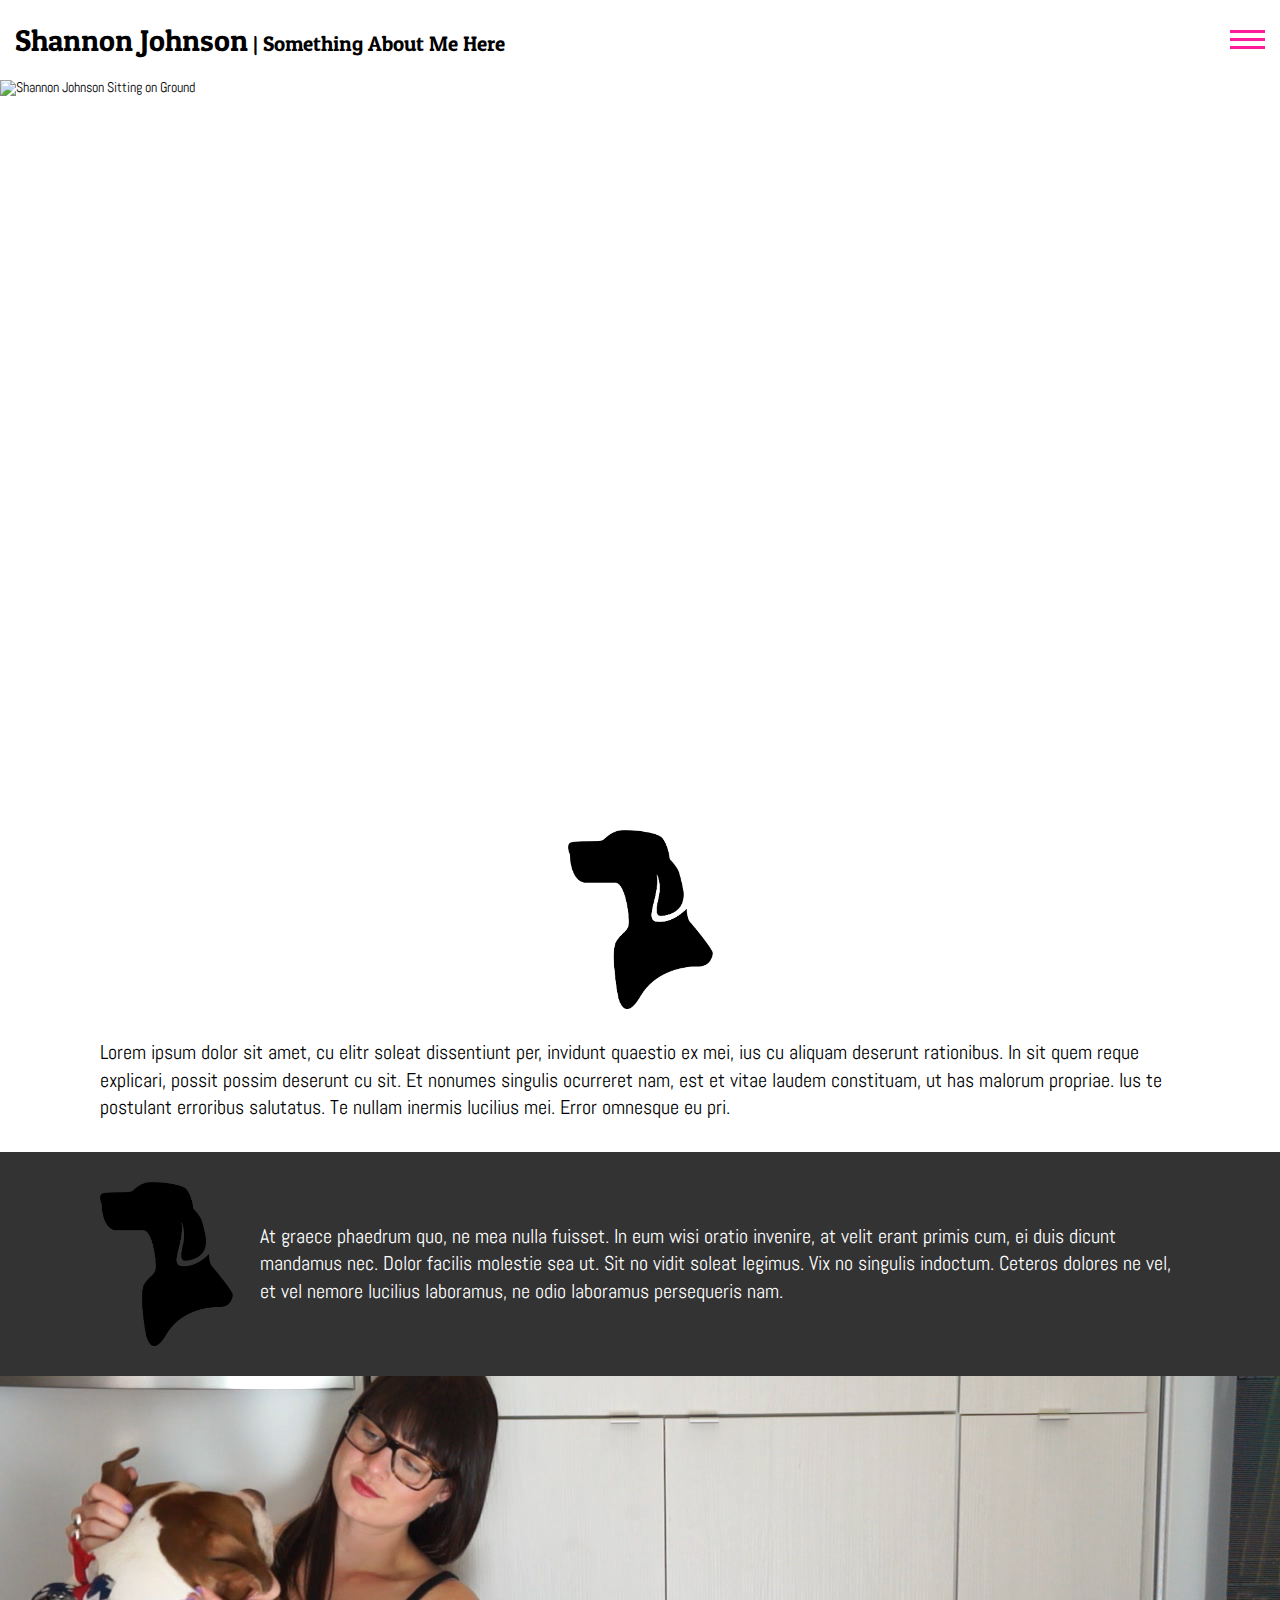
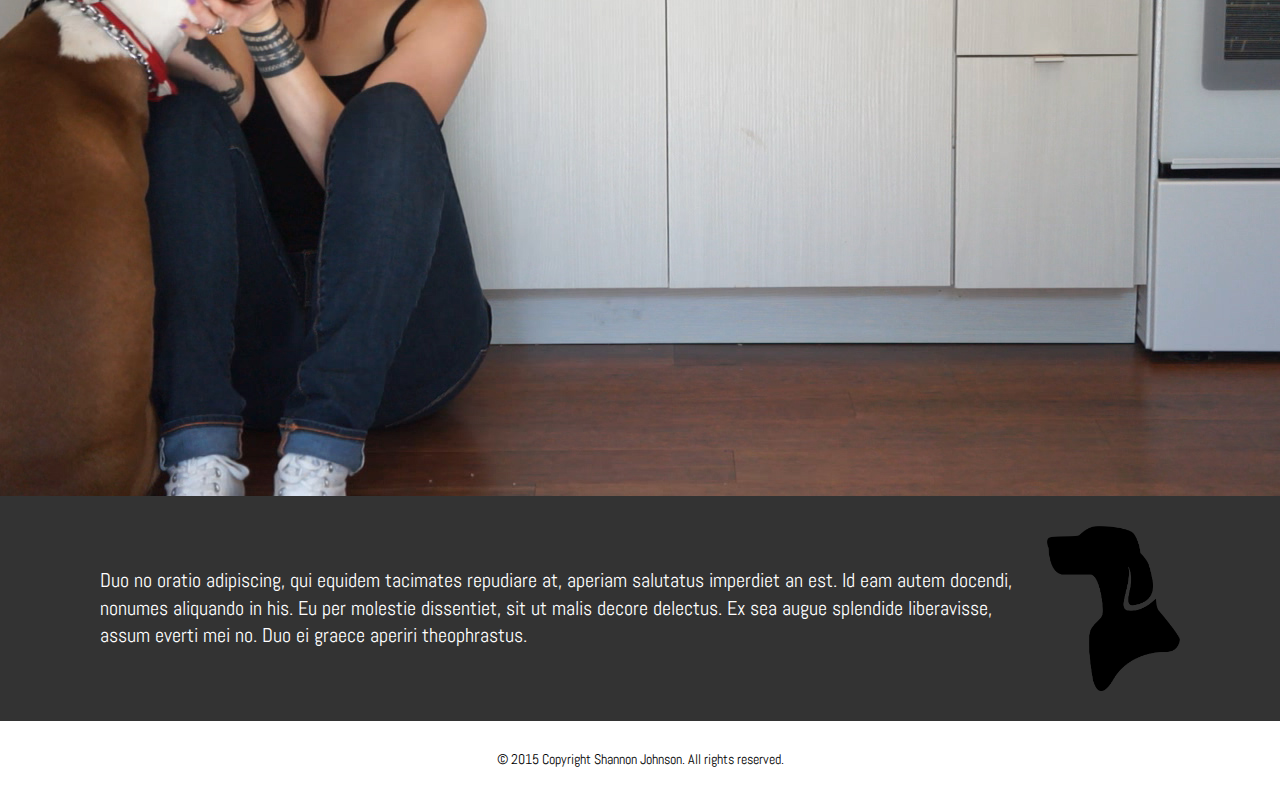
==== index.html @ 77610749 "Initial push to my first website repository." ====
<!doctype html>
<head>
	<title>Shannon Johnson's Marketing and Digital Content Portfolio</title>
	<link rel="stylesheet" href="css/reset.css"/>
	<link rel="stylesheet" href="css/style.css"/>
	<meta name="viewport" content="width=device-width, initial-scale=1">
	<script src="https://cdnjs.cloudflare.com/ajax/libs/jquery/2.1.4/jquery.js"></script>	
	<script src="js/main.js"></script>	
</head>
<body>
	<header>	
		<div class="headerContent">
			<a href="#" class="hamBurgerToggle">
				<span class="hamBurgerPart topBun topBunLeft"></span>
				<span class="hamBurgerPart topBun topBunRight"></span>
		        <span class="hamBurgerPart meatPatty meatPattyLeft"></span>
		        <span class="hamBurgerPart meatPatty meatPattyRight"></span>
		        <span class="hamBurgerPart bottomBun bottomBunLeft"></span>
		        <span class="hamBurgerPart bottomBun bottomBunRight"></span>
			</a>
			<h1 class="logo">
				<a class="colorHover" href="#">Shannon Johnson</a><span class="taglineTablet"> | Something About Me Here</span>
			</h1>
			<div class="navContainer">
				<nav>
					<ul>
						<li><a href="#">Home</a></li>
						<li><a href="#">About</a></li>
						<li><a href="#">Portfolio</a></li>
						<li><a href="#">Photos</a></li>
						<li><a href="#">Contact</a></li>
					</ul>
				</nav>
			</div>
		</div>
	</header>
	<main class="pageContent">
		<section class="videoContainer cropBottom">
				<img src="images/shannon_sitting.jpg" alt="Shannon Johnson Sitting on Ground">
<!-- 			<video class="lipstickVideo" autoplay="1" loop="1" controls="controls">
				<source src="video/lipstick.mp4" type="video/mp4"></source>
				<source src="video/lipstick.ogv" type="video/ogg"></source>
				<source src="video/lipstick.webm" type="video/webm"></source>
			</video> -->
			<!-- <div class="table">
				<div class="tableCell">
						
					<div class="videoText">Lorem ipsum Lorem ipsum Lorem ipsum Lorem ipsum!
					</div>
				</div>
			</div> -->
		</section>
		<section class="infoContent infoContent1 alignCenter">
				<img src="images/dog_icon.png" alt="Shannon Johnson Dog Icon"/>
				<div class="verticalContentContainer">
					<div class="table">
						<div class="tableCell">
							<p>
								Lorem ipsum dolor sit amet, cu elitr soleat dissentiunt per, invidunt quaestio ex mei, ius cu aliquam deserunt rationibus. In sit quem reque explicari, possit possim deserunt cu sit. Et nonumes singulis ocurreret nam, est et vitae laudem constituam, ut has malorum propriae. Ius te postulant erroribus salutatus. Te nullam inermis lucilius mei. Error omnesque eu pri.
							</p>
						</div>	
					</div>
				</div>	
		</section>
		<section class="infoContent infoContent2 alignLeft clearfix">
				<img src="images/dog_icon.png" alt="Shannon Johnson Dog Icon"/>
				<div class="verticalContentContainer">
					<div class="table">
						<div class="tableCell">
							<p>
								At graece phaedrum quo, ne mea nulla fuisset. In eum wisi oratio invenire, at velit erant primis cum, ei duis dicunt mandamus nec. Dolor facilis molestie sea ut. Sit no vidit soleat legimus. Vix no singulis indoctum. Ceteros dolores ne vel, et vel nemore lucilius laboramus, ne odio laboramus persequeris nam.
							</p>
						</div>	
					</div>
				</div>
		</section>
		<section class="infoContent infoContent3 noPadding">
			<div class="verticalContentContainer">
							<img src="images/floppy ear.jpg" alt="Shannon Johnson and Her Dog"/>
		</section>
		<section class="infoContent infoContent4 alignRight clearfix">
				<img src="images/dog_icon.png" alt="Shannon Johnson Dog Icon"/>
				<div class="verticalContentContainer">
					<div class="table">
						<div class="tableCell">
							<p>
								Duo no oratio adipiscing, qui equidem tacimates repudiare at, aperiam salutatus imperdiet an est. Id eam autem docendi, nonumes aliquando in his. Eu per molestie dissentiet, sit ut malis decore delectus. Ex sea augue splendide liberavisse, assum everti mei no. Duo ei graece aperiri theophrastus.
							</p>
						</div>	
					</div>
				</div>	
		</section>
	</main>	
	<footer class="footer">
		<p>
			&copy; 2015 Copyright Shannon Johnson. All rights reserved.
		</p>
	</footer>
</body>
---- css/style.css ----
@import url(http://fonts.googleapis.com/css?family=Abel|Patua+One);

*{
	box-sizing:border-box;
}

.clearfix:after {
     visibility: hidden;
     display: block;
     font-size: 0;
     content: " ";
     clear: both;
     height: 0;
     }

body{
	font-family: 'Abel', sans-serif;
	background-color: #fff;
	color: black;
	font-size: 14px;
}

li{
	font-size: 1.3em;
  	line-height: 1.4em;
  	text-align: right;

}

h1,h2,h3,h4,h5,h6{
	font-family: 'Patua One';
}

a,a:active,a:visited{
	color: #000;
	text-decoration: none;
	-webkit-transition: color .3s;
	-moz-transition: color .3s;
	transition: color .3s;

}

.navContainer a{
	color: #fff;
}

/*h1.logo{
	color: #333333;

}*/

a:hover{
	color: #ff1a98;

}	

/*}

h1.logo a{
	color: #333333;

}

h1.logo a,a:active{
	color:;
}*/

.table {
	display: table;
	position: relative;
	width: 100%;
	height: 100%;

}

.tableCell {
	display: table-cell;
	width: 100%;
	vertical-align: middle;

}

header{
	position: fixed;
	height: 50px;
	width: 100%;
	display: block;
	z-index: 1000;

}

.headerContent{
	height: 100%;
	width: 100%;
	background-color: #fff;

}

.logo{
	font-size: 1.43em;
	text-align: left;
	line-height: 50px;
	margin-left: 15px;

}

/*.logo a{
	color: #333333;

}	*/

a.hamBurgerToggle {
	text-decoration: none;
	display: block;
	white-space: nowrap;
	text-indent:100%;
	position: absolute;
	top: 15px;
  	right: 15px;
	width:35px;
	height: 19px;
	z-index: 1000;

}

.taglineTablet{
	display: none;

}

.hamBurgerPart {
	display: block;
	height: 3px;
	width: 50%;
	background: #ff1a98;
	float: left;
	margin-bottom: 5px;
	-webkit-transition: all 0.3s;
	-o-transition: all 0.3s;
	-ms-transition all 0.3s;
	transition: all 0.3s;
	-webkit-transform: translate3d(0, 0, 0);
	-ms-transform: translate3d(0, 0, 0);
	-o-transform: translate3d(0, 0, 0);
	transform: translate3d(0, 0, 0);
	opacity: 1;
	position: relative;
	top: 0;
	left: 0;

}

.bottomBun {
    margin-bottom: 0;

}

.hamBurgerPart:nth-child(2n+1) {
	clear: left;

}

.navContainer {
	height: 100%;
	width: 130px;
	position: fixed;
	top: 0;
	right: 0;
	z-index: 102;
	background: #333;
	-webkit-transform: translate3d(100%, 0, 0);
	-ms-transform: translate3d(100%, 0, 0);
	-o-transform: translate3d(100%, 0, 0);
	transform: translate3d(100%, 0, 0);
	-webkit-transition: -webkit-transform 0.3s;
	-o-transition: -o-transform 0.3s;
	transition: transform 0.3s;
	padding-top: 50px;

}

.navOpen .navContainer {
	  -webkit-transform: translate3d(0, 0, 0);
	  -ms-transform: translate3d(0, 0, 0);
	  -o-transform: translate3d(0, 0, 0);
	  transform: translate3d(0, 0, 0);

}

.navOpen .hamBurgerToggle .topBunLeft {
	-webkit-transform: rotate3d(0,0,1,45deg);
	-moz-transform: rotate3d(0,0,1,45deg);
	transform: rotate3d(0,0,1,45deg);
    left: 3px;
    top: 3px;

}

.navOpen .hamBurgerToggle .topBunRight {
	-webkit-transform: rotate3d(0,0,1,-45deg);
	-moz-transform: rotate3d(0,0,1,-45deg);
	transform: rotate3d(0,0,1,-45deg);
    left: -3px;
    top: 3px;

}

.navOpen .hamBurgerToggle .meatPattyLeft {
	opacity: 0;
	-webkit-transform: translate3d(-100%, 0, 0);
	-moz-transform: translate3d(-100%, 0, 0);
	transform: translate3d(-100%, 0, 0);
}
.navOpen .hamBurgerToggle .meatPattyRight {
	opacity: 0;
	-webkit-transform: translate3d(100%, 0, 0);
	-moz-transform: translate3d(100%, 0, 0);
	transform: translate3d(100%, 0, 0);

}

.navOpen .hamBurgerToggle .bottomBunLeft {
	-webkit-transform: rotate3d(0,0,1,-45deg);
	-moz-transform: rotate3d(0,0,1,-45deg);
	transform: rotate3d(0,0,1,-45deg);
    left: 3px;
    top: -2px;
}

.navOpen .hamBurgerToggle .bottomBunRight {
	-webkit-transform: rotate3d(0,0,1,45deg);
	-moz-transform: rotate3d(0,0,1,45deg);
	transform: rotate3d(0,0,1,45deg);
    left: -3px;
    top: -2px;

}

nav{
	padding: 0px 15px;

}

.pageContent{
	width: 100%;
	display: block;
	padding-top: 50px;
	
}

.videoContainer{
	position: relative;
	width: 100%;
	min-height: 56.25vw;
	overflow: hidden;
}

.lipstickVideo{
	width: 100%;
	height: 100%;
	position: absolute;
	top: 0;
	left: 0;
	z-index: 500;
	display: block;
	height: 56.25vw;
}

.videoText{
	color: #fff;
	font-size: 18px;
	position: absolute;
	top: 33.3333333%;
	right: 25%; 
	z-index: 501;
}

.infoContent{
	width: 100%;
	font-size: 1.4em;
  	line-height: 1.4em;
  	padding: 30px 30px;
  	position: relative;

}

.infoContent img {
	max-width: 145px;

}

.infoContent.noPadding img {
	max-width: none;

}

.infoContent.alignLeft img {
	float: left;
	margin-right: 7%;
	width: auto;
	height: 8.4em;
	display: inline-block;

}

.infoContent.alignCenter img {
	margin: 30px auto;
	width: 40%;

}

.infoContent.alignRight img {
	float: right;
	margin-left: 7%;
	width: auto;
	height: 8.4em;
	display: inline-block;

}

.infoContent1{
	background-color: #fff;
	
}

.infoContent2, .infoContent4{
	background-color: #333333;
	color: #fff;
}

.infoContent img:first-child{
	margin-top: 0px;

}

.alignLeft .verticalContentContainer,
.alignRight .verticalContentContainer,
.alignLeft .verticalContentContainer .table,
.alignRight .verticalContentContainer .table,
.alignLeft .verticalContentContainer .table .tableCell,
.alignRight .verticalContentContainer .table .tableCell {
	display: inline;

}

.infoContent.noPadding {
	padding: 0;

}

img {
	width: 100%;
	display: block;

}

.footer{
	width: 100%;
	font-size: 1em;
  	line-height: 1.2em;
  	padding: 30px 30px;
  	text-align: center;
}

@media screen and (min-width: 768px) {
	.navContainer{
		width: 250px;
	}
	li{
		font-size: 1.8em;
	}
	.taglineTablet{
		display: inline;
		font-size: .7em;
	}

	.alignLeft img {
		margin-right: 0;
	}
	.alignRight img {
		margin-left: 0;
	}
	.alignLeft .verticalContentContainer,
	.alignRight .verticalContentContainer {
		display: block;
	}
	.alignLeft .verticalContentContainer .table,
	.alignRight .verticalContentContainer .table {
		display: table;
	}
	.alignLeft .verticalContentContainer .table .tableCell,
	.alignRight .verticalContentContainer .table .tableCell {
		display: table-cell;
	}
	.alignLeft .verticalContentContainer, .alignRight .verticalContentContainer{
		position: absolute;
		top: 0;
		right: 0;
		z-index: 2;
		width: calc(100% - 190px);
		height: 100%;
	}
	.alignRight .verticalContentContainer{
		left: 0;
		right: auto;
		padding-left: 30px;
	}

	.alignLeft .verticalContentContainer{
		padding-right: 30px;
		
	}
}
@media screen and (min-width: 1025px) {
	.pageContent{
		padding-top: 80px;

	}

	header{
		height: 80px;

	}

	.logo{
		line-height: 80px;
		font-size: 2.13em;

	}

	a.hamBurgerToggle{
		top: 30px;

	}

	.navContainer{
		padding-top: 80px;

	}

	.infoContent{
		padding-right: 100px;
		padding-left: 100px;

	}

	.alignLeft .verticalContentContainer, .alignRight .verticalContentContainer{
		  width: calc(100% - 260px);

	}

	.alignLeft .verticalContentContainer{
		padding-right: 100px;

	}

	.alignRight .verticalContentContainer{
		padding-left: 100px;

	}
}

@media screen and (min-width: 1440px) {
	.videoContainer.cropCenter, .videoContainer.cropBottom{
		min-height: 42.25vw;
	}
	.videoContainer.cropCenter .lipstickVideo{
		top: -6vw;
		bottom: 6vw;
	}
	.videoContainer.cropBottom .lipstickVideo{
		top: auto;
		bottom: 0;	
	}
	
}
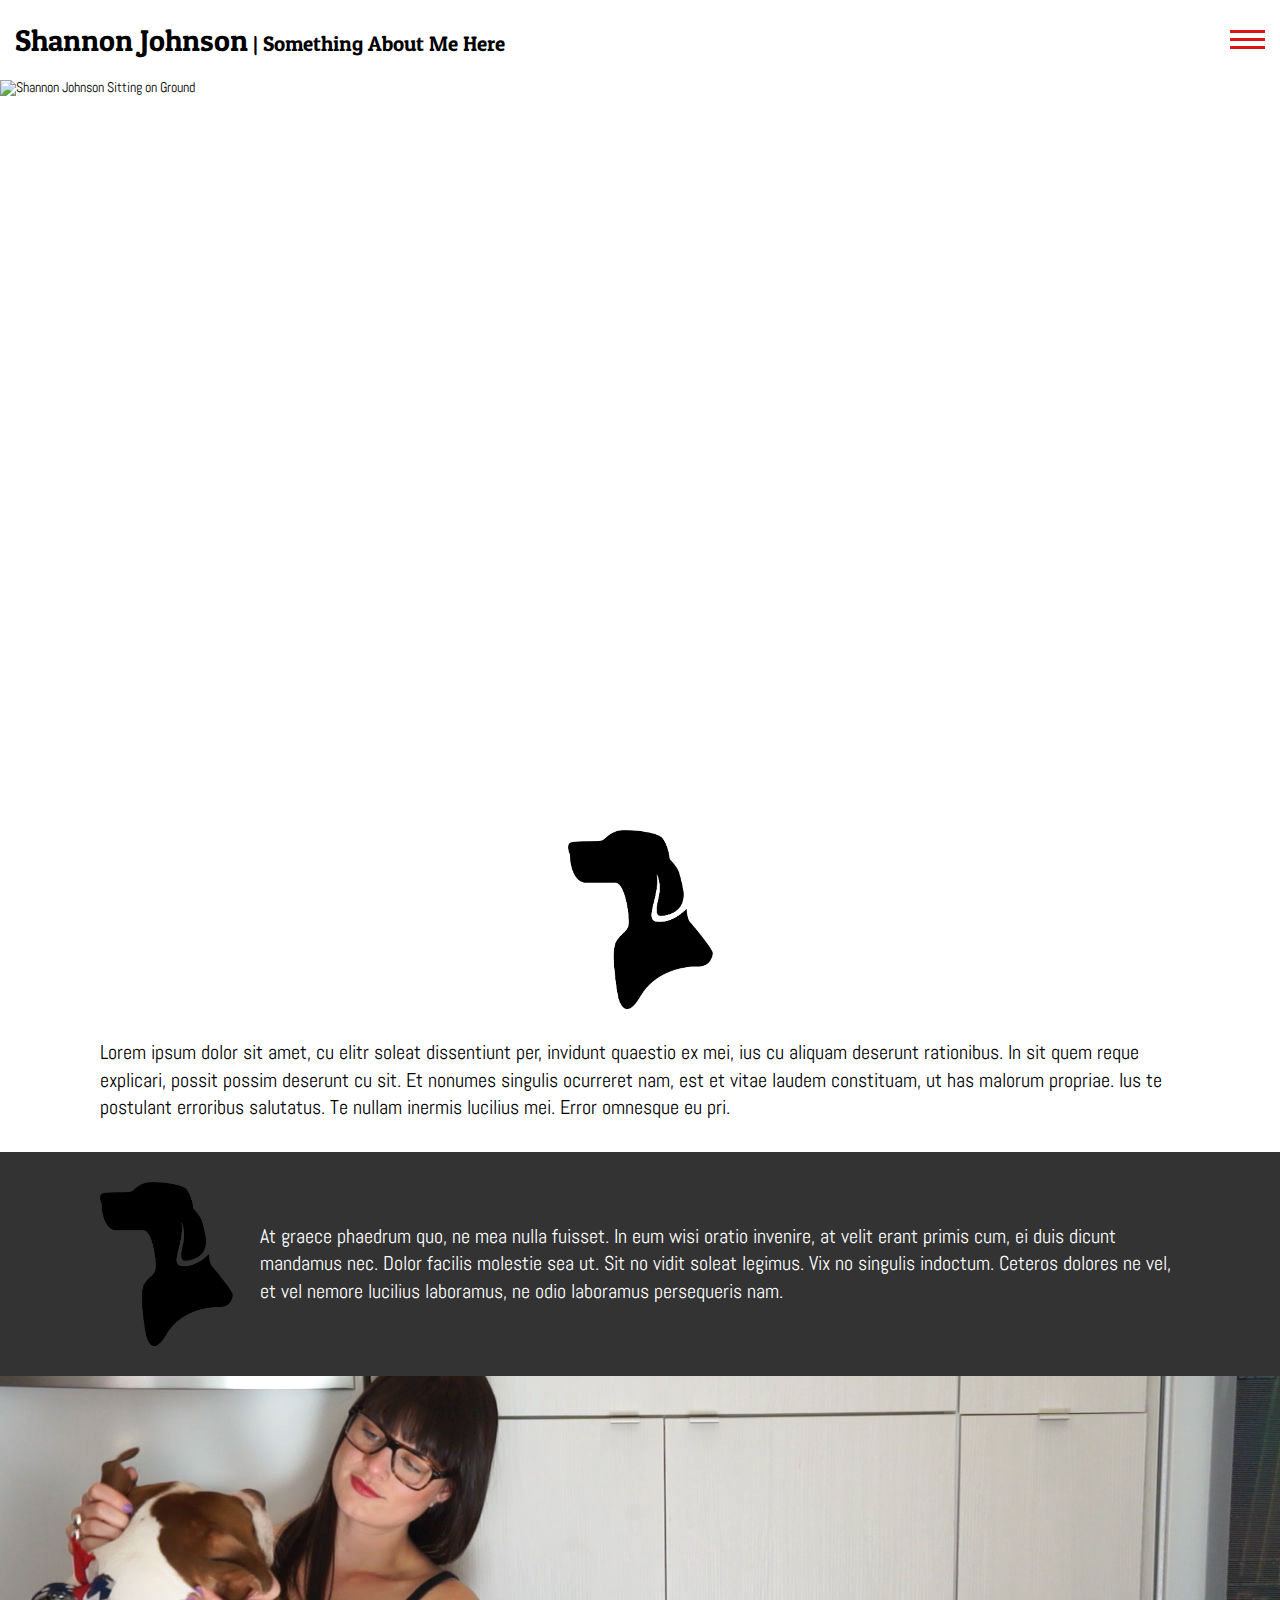
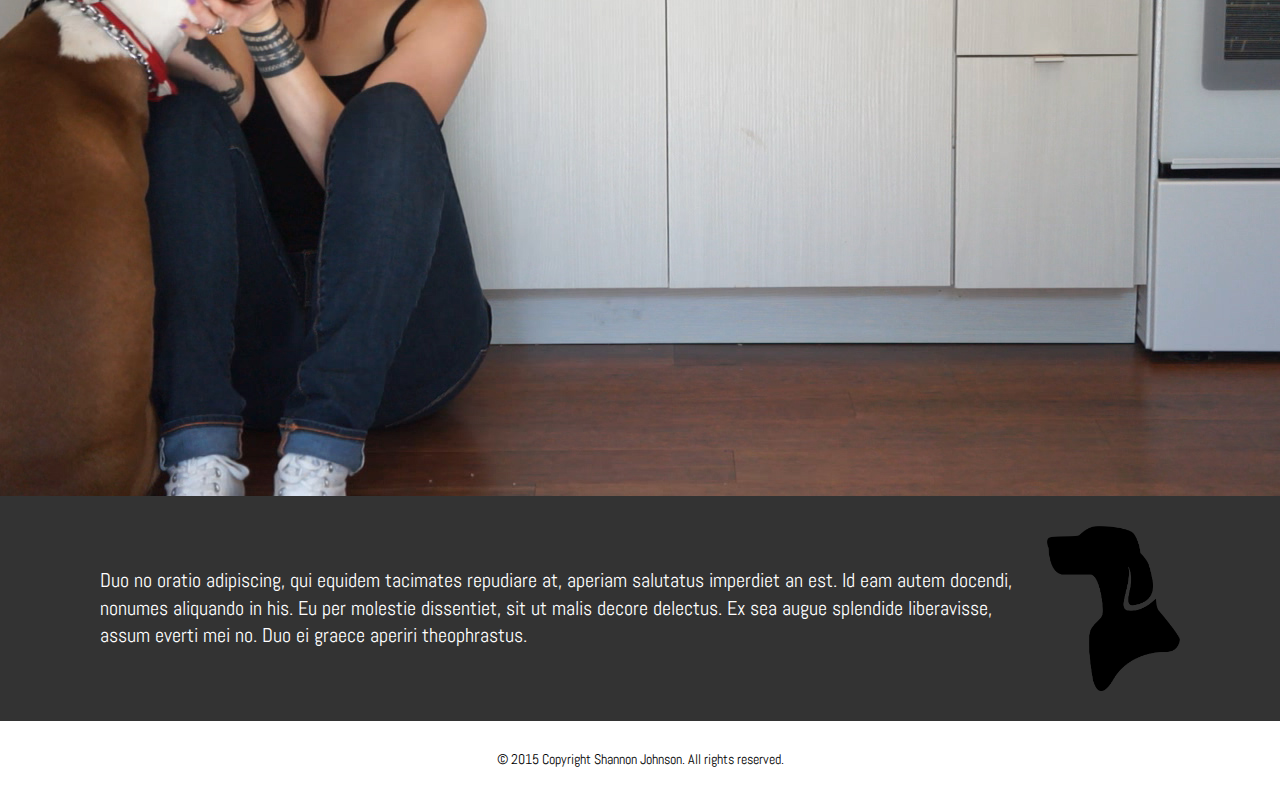
==== commit 781558e6: "Created new pages, hyperlinked nav, etc." ====
--- a/index.html
+++ b/index.html
@@ -24,11 +24,11 @@
 			<div class="navContainer">
 				<nav>
 					<ul>
-						<li><a href="#">Home</a></li>
-						<li><a href="#">About</a></li>
-						<li><a href="#">Portfolio</a></li>
-						<li><a href="#">Photos</a></li>
-						<li><a href="#">Contact</a></li>
+						<li><a href="index.html">Home</a></li>
+						<li><a href="about.html">About</a></li>
+						<li><a href="portfolio.html">Portfolio</a></li>
+						<li><a href="photos.html">Photos</a></li>
+						<li><a href="contact.html">Contact</a></li>
 					</ul>
 				</nav>
 			</div>
--- a/css/style.css
+++ b/css/style.css
@@ -50,7 +50,7 @@
 }*/
 
 a:hover{
-	color: #ff1a98;
+	color: #dc1414;
 
 }	
 
@@ -132,7 +132,7 @@
 	display: block;
 	height: 3px;
 	width: 50%;
-	background: #ff1a98;
+	background: #dc1414;
 	float: left;
 	margin-bottom: 5px;
 	-webkit-transition: all 0.3s;
@@ -362,6 +362,47 @@
   	text-align: center;
 }
 
+::-webkit-input-placeholder {
+   color: #777;
+}
+:-moz-placeholder {
+   color: #777;  
+}
+::-moz-placeholder {
+   color: #777;  
+}
+:-ms-input-placeholder {  
+   color: #777;  
+}
+
+form{
+	width: 400px;
+    margin: 0 auto;
+}
+
+.fieldWrapper label{
+	display: inline-block;
+	width: 70px;
+}
+
+.fieldWrapper{
+	margin: 20px 0;
+}
+
+.fieldWrapper.text input, .fieldWrapper.email input, .fieldWrapper.textarea textarea {
+	padding: 10px 20px;
+	width: 300px;
+}
+
+.fieldWrapper.textarea textarea{
+	padding: 40px 10px;
+	vertical-align: middle;
+}
+
+.fieldWrapper.textarea label{
+	vertical-align: middle;
+}
+
 @media screen and (min-width: 768px) {
 	.navContainer{
 		width: 250px;
